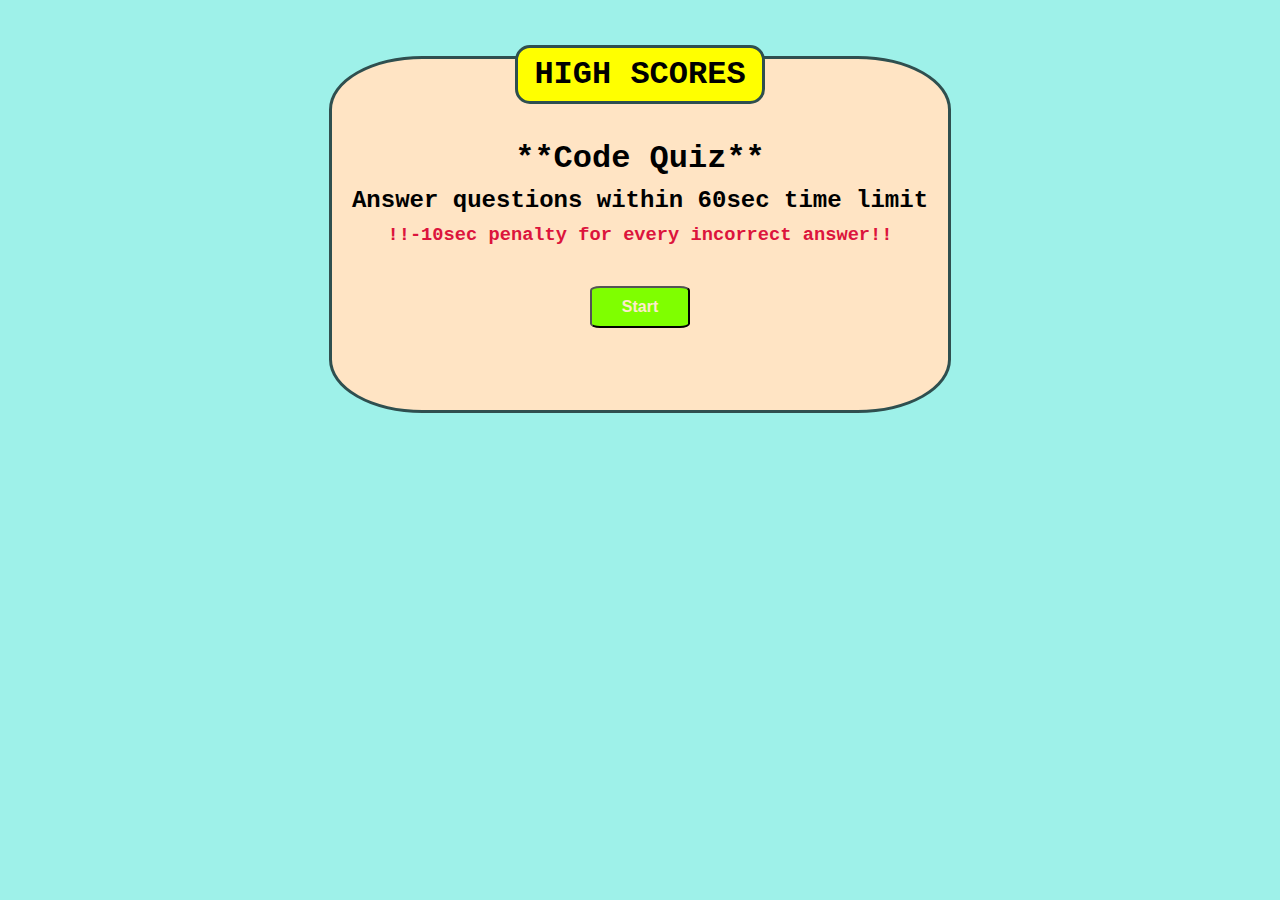
==== index.html @ 281d2042 "added styles for list items" ====
<!DOCTYPE html>
<html lang="en">
<head>
    <meta charset="UTF-8">
    <meta http-equiv="X-UA-Compatible" content="IE=edge">
    <meta name="viewport" content="width=device-width, initial-scale=1.0">
    <link rel="stylesheet" type="text/css" href="./styles.css">
    <title>Code Quiz</title>
</head>
<body>  
    <!--main wrapper for content-->
    <main id="main">
        <!--link to high view high scores-->
        <a href="./highscores.html">HIGH SCORES</a>
                <!--timer-->
                <div id="timer"></div>
        <!--questions-->
        <div id="questions">
        <!--headings and quiz instructions-->
            <h1>**Code Quiz**</h1>
            <h2>Answer questions within 60sec time limit</h2>
            <h3>!!-10sec penalty for every incorrect answer!!</h3>
             <!--start quiz button-->
        <button id="startTime">Start</button>        
        </div>
        <!--list of answers-->
        <ul id="choiceList"></ul>
    </main>



    <script src="./script.js"></script>
</body>
</html>
---- styles.css ----
Body {
    display: flex;
    flex-direction: column;
    align-items: center;
    background-color:rgb(158, 241, 233);
    font-family: 'Courier New', Courier, monospace;
}

body a {
    font-size: 2rem;
    font-weight: bolder;
    text-decoration: none;
    color:rgb(0, 0, 0);
    background-color: yellow;
    border: darkslategrey solid;
    position: relative;
    margin: -4rem 0 1rem 0;
    padding: 0.5rem 1rem;
    text-align: center;
    border-radius: 15px;
    width: max-content;
}

#main {
    margin-top: 3rem;
    display: flex;
    flex-direction: column;
    align-items: center;
    background-color: bisque;
    border: darkslategrey solid;
    padding: 50px 20px 50px 20px;
    border-radius: 15%;
    height: 75%;
    width: max-content
}

#timer {
    font-size: 2rem;
    font-weight: bolder;
    margin-bottom: 20px;
}

 h1, h2, h3 {
    text-align: center;
    margin-top: 0px;
    margin-bottom: 10px;
}

main h3 {
    color: crimson;
    margin-bottom: 40px;
}

#questions {
    display: flex;
    flex-direction: column;
    align-items: center;
}

li {
    margin-bottom: 10px;
    padding: 5px;
    font-size: 1.5rem;
    width: 100%;
    text-align: center;
    font-weight: bolder;
    border:springgreen solid;
    border-radius: 15px;
    background-color:cornflowerblue; 
    list-style: none;
}
#choiceList, li:hover {
    opacity: 70%;
}
#startTime {
    color:blanchedalmond;
    font-size: 1rem;
    font-weight: bolder;
    font-family: Arial, Helvetica, sans-serif;
    background-color:chartreuse;
    padding: 10px 30px 10px 30px;
    border-radius: 10%;
}

#resetScore {
    color:blanchedalmond;
    font-size: 1rem;
    font-weight: bolder;
    font-family: Arial, Helvetica, sans-serif;
    background-color:crimson;
    padding: 10px 30px 10px 30px;
    border-radius: 10%;
}
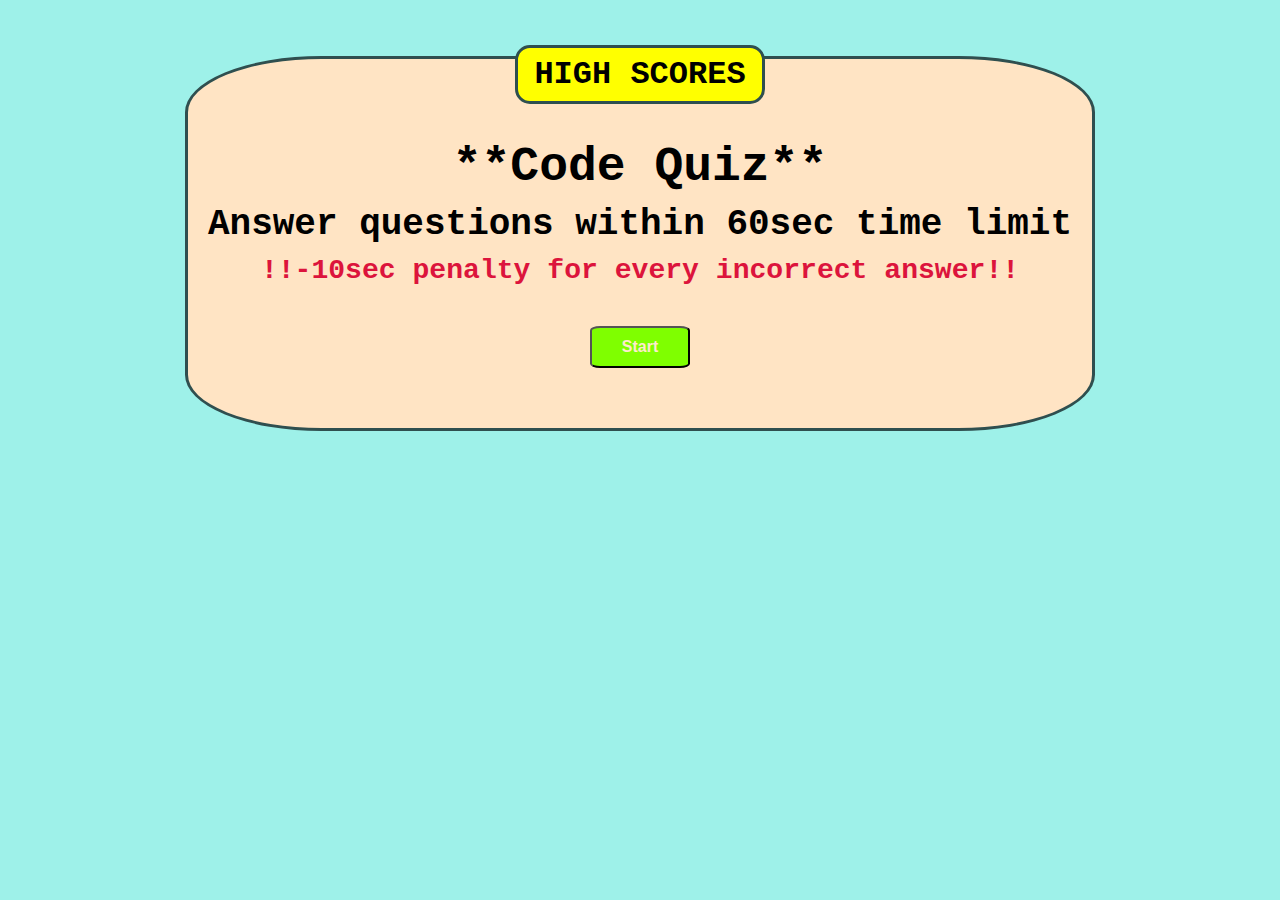
==== commit d1d0187a: "added end quiz function to calculate score" ====
--- a/index.html
+++ b/index.html
@@ -13,18 +13,19 @@
         <!--link to high view high scores-->
         <a href="./highscores.html">HIGH SCORES</a>
                 <!--timer-->
-                <div id="timer"></div>
+                <div id="timerDisplay"></div>
         <!--questions-->
-        <div id="questions">
+        <div id="questionsDiv">
         <!--headings and quiz instructions-->
             <h1>**Code Quiz**</h1>
             <h2>Answer questions within 60sec time limit</h2>
             <h3>!!-10sec penalty for every incorrect answer!!</h3>
              <!--start quiz button-->
-        <button id="startTime">Start</button>        
+        <button id="startBtn">Start</button>        
         </div>
         <!--list of answers-->
-        <ul id="choiceList"></ul>
+        <ul id="optionList"></ul>
+
     </main>
 
 
--- a/styles.css
+++ b/styles.css
@@ -34,7 +34,7 @@
     width: max-content
 }
 
-#timer {
+#timerDisplay {
     font-size: 2rem;
     font-weight: bolder;
     margin-bottom: 20px;
@@ -51,12 +51,21 @@
     margin-bottom: 40px;
 }
 
-#questions {
+#questionsDiv {
+    font-size: 1.5rem;
+    font-weight: bolder;
     display: flex;
     flex-direction: column;
     align-items: center;
 }
-
+ul {
+    display: flex;
+    flex-direction: column;
+    justify-content: center;
+    padding: 5px;
+    margin: 0;
+    list-style-type: none;
+}
 li {
     margin-bottom: 10px;
     padding: 5px;
@@ -69,10 +78,8 @@
     background-color:cornflowerblue; 
     list-style: none;
 }
-#choiceList, li:hover {
-    opacity: 70%;
-}
-#startTime {
+
+#startBtn {
     color:blanchedalmond;
     font-size: 1rem;
     font-weight: bolder;
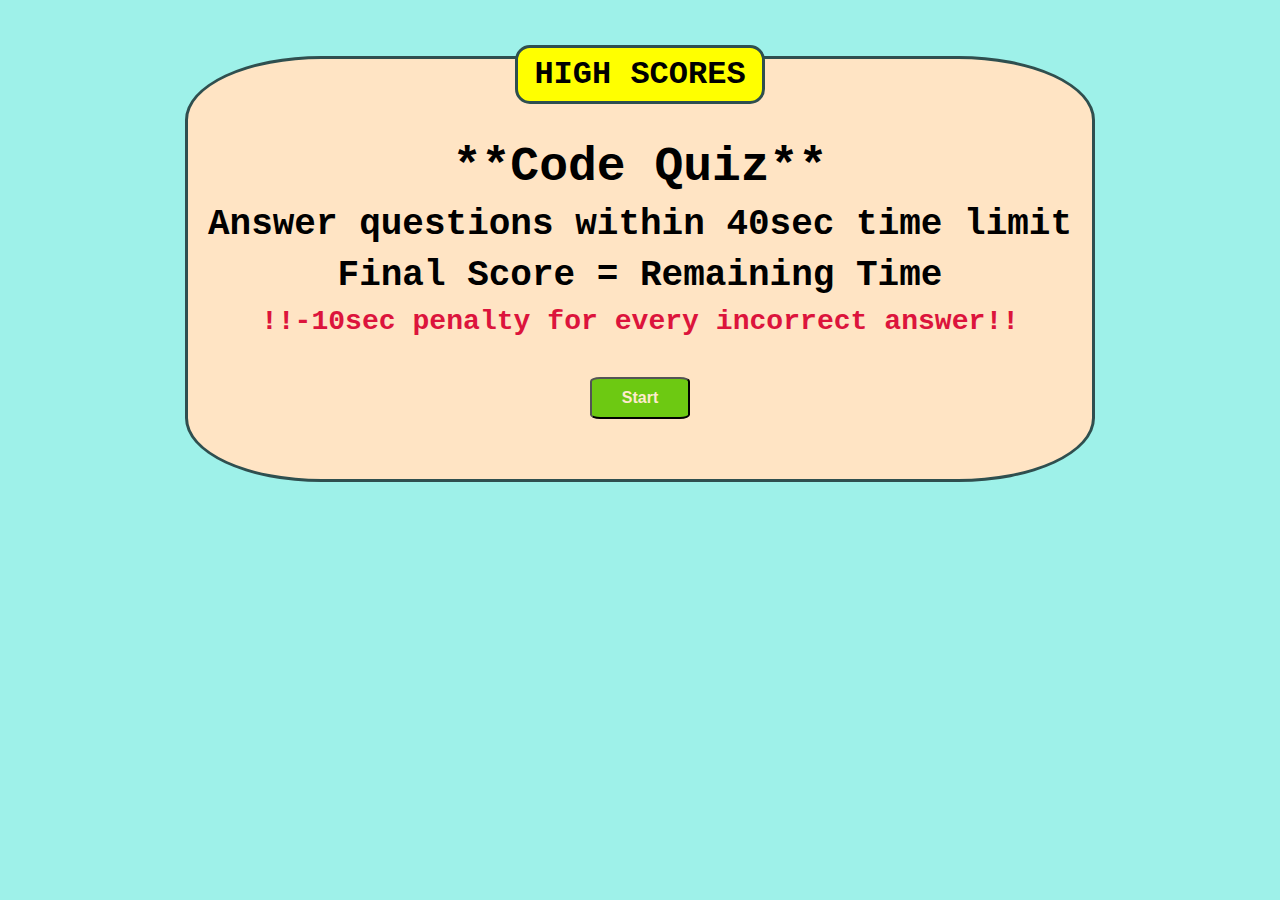
==== commit 0ee73708: "added sumbit button in the endQuiz function" ====
--- a/index.html
+++ b/index.html
@@ -18,14 +18,17 @@
         <div id="questionsDiv">
         <!--headings and quiz instructions-->
             <h1>**Code Quiz**</h1>
-            <h2>Answer questions within 60sec time limit</h2>
+            <h2>Answer questions within 40sec time limit</h2>
+            <h2>Final Score = Remaining Time</h2>
             <h3>!!-10sec penalty for every incorrect answer!!</h3>
+            
              <!--start quiz button-->
         <button id="startBtn">Start</button>        
         </div>
         <!--list of answers-->
         <ul id="optionList"></ul>
 
+        <div id="resultDiv"></div>
     </main>
 
 
--- a/styles.css
+++ b/styles.css
@@ -77,6 +77,7 @@
     border-radius: 15px;
     background-color:cornflowerblue; 
     list-style: none;
+    cursor: pointer;
 }
 
 #startBtn {
@@ -84,12 +85,13 @@
     font-size: 1rem;
     font-weight: bolder;
     font-family: Arial, Helvetica, sans-serif;
-    background-color:chartreuse;
+    background-color:rgb(109, 201, 18);
     padding: 10px 30px 10px 30px;
     border-radius: 10%;
+    cursor: pointer;
 }
 
-#resetScore {
+#resetScore, #umbit {
     color:blanchedalmond;
     font-size: 1rem;
     font-weight: bolder;
@@ -97,4 +99,5 @@
     background-color:crimson;
     padding: 10px 30px 10px 30px;
     border-radius: 10%;
+    cursor: pointer;
 }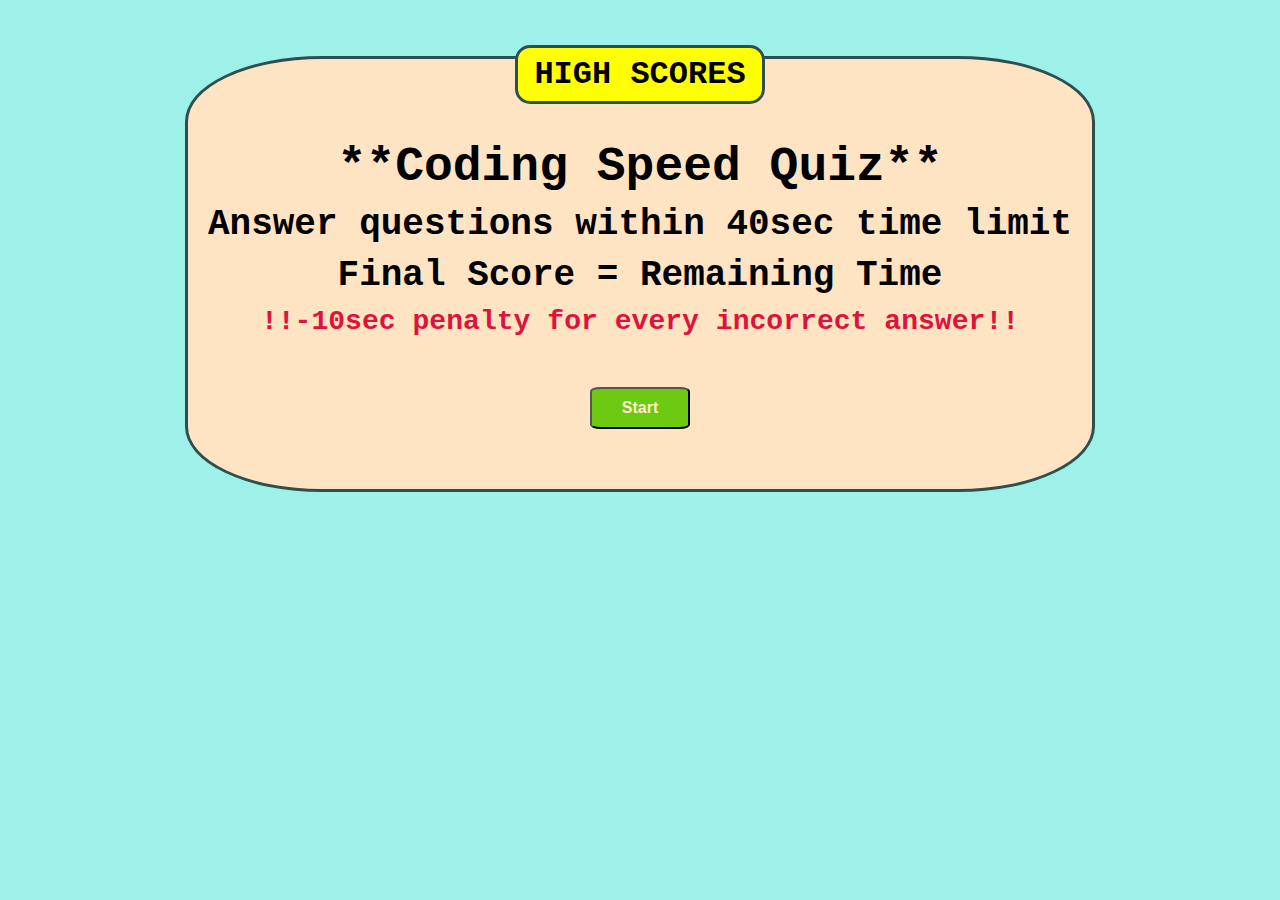
==== commit 8e38bdf7: "added try again button for when user exceeds the time limit for the quiz" ====
--- a/index.html
+++ b/index.html
@@ -17,7 +17,7 @@
         <!--questions-->
         <div id="questionsDiv">
         <!--headings and quiz instructions-->
-            <h1>**Code Quiz**</h1>
+            <h1>**Coding Speed Quiz**</h1>
             <h2>Answer questions within 40sec time limit</h2>
             <h2>Final Score = Remaining Time</h2>
             <h3>!!-10sec penalty for every incorrect answer!!</h3>
--- a/styles.css
+++ b/styles.css
@@ -89,9 +89,10 @@
     padding: 10px 30px 10px 30px;
     border-radius: 10%;
     cursor: pointer;
+    margin-top: 10px;
 }
 
-#resetScore, #umbit {
+#resetScore {
     color:blanchedalmond;
     font-size: 1rem;
     font-weight: bolder;
@@ -100,4 +101,12 @@
     padding: 10px 30px 10px 30px;
     border-radius: 10%;
     cursor: pointer;
+}
+
+#initials {
+    padding: 5px;
+    text-align: center;
+    border-radius: 5px;
+    font-size: 1rem;
+    font-weight: bolder;
 }